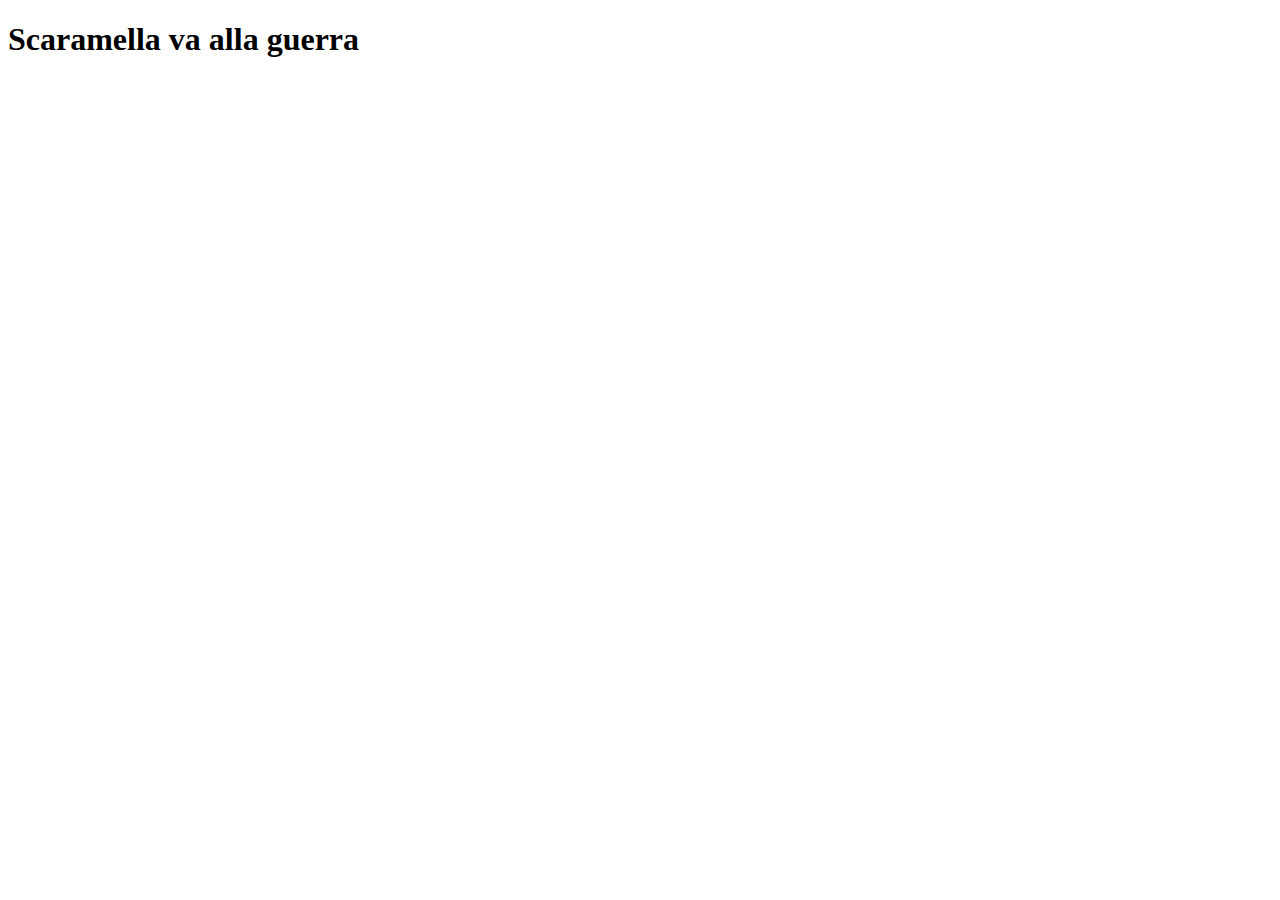
==== scaramella.html @ e6401963 "created scaramella.html" ====
<!DOCTYPE html>
<html>
    <head>
        <title>CSS Exercises 1</title>
        <link rel='stylesheet' type/css href='example.css'>
    </head>
    <body>
        <h1> Scaramella va alla guerra
        </h1>

    </body>
</html>
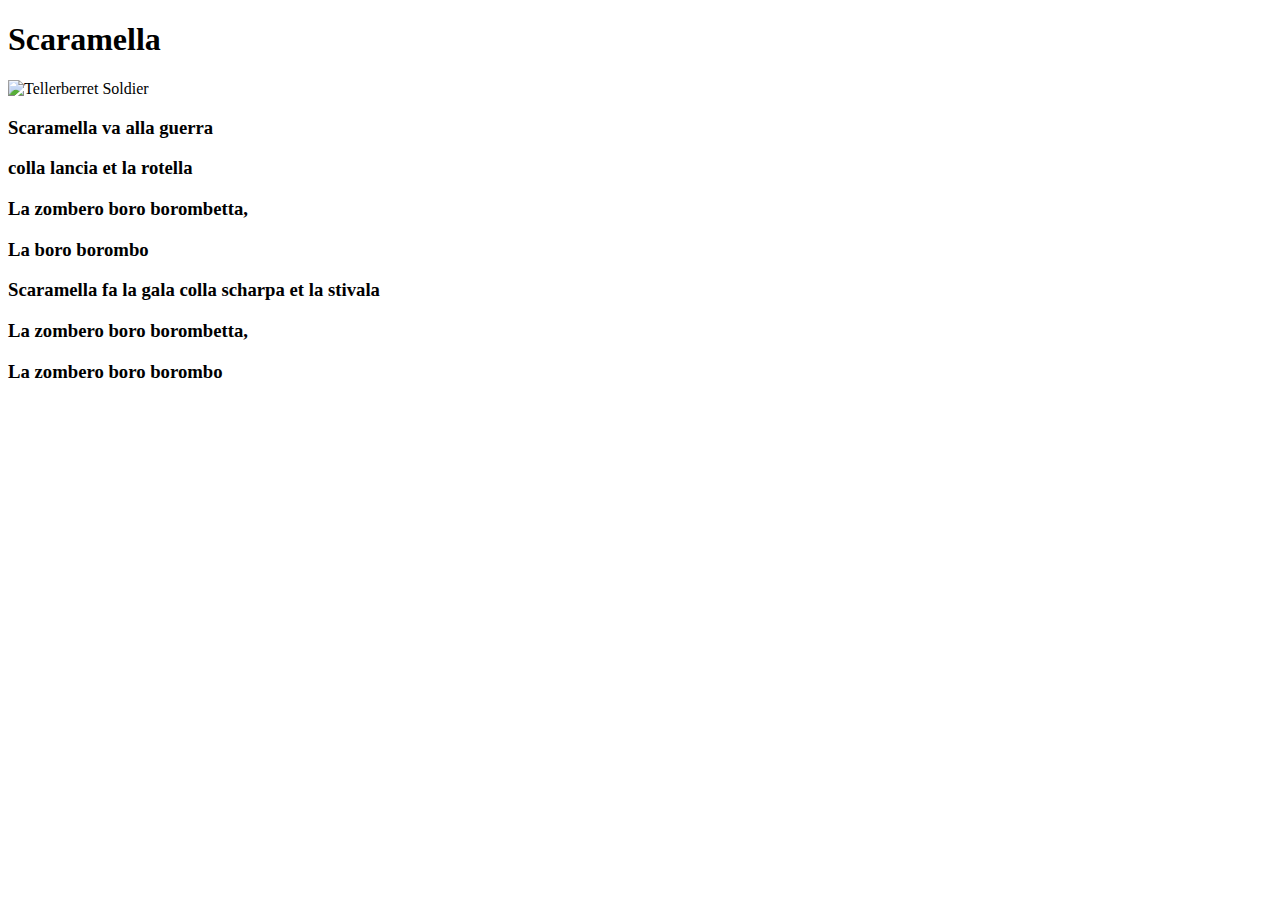
==== commit b14ac2a2: "Added GA tracking" ====
--- a/scaramella.html
+++ b/scaramella.html
@@ -1,13 +1,43 @@
 
 <!DOCTYPE html>
-<html>
-    <head>
-        <title>CSS Exercises 1</title>
-        <link rel='stylesheet' type/css href='example.css'>
+<html lang= "eng">
+    <head> 
+        <meta name="viewport" content="width=device-width, initial-scale=1, maximum-scale=3, user-scalable=yes">
+        <title>Scaramella</title>
+        <link rel='stylesheet' type/css href:'scaramella.css'>
+        <script src='jquery-1.11.3.js"'></script>
+        <script>
+  (function(i,s,o,g,r,a,m){i['GoogleAnalyticsObject']=r;i[r]=i[r]||function(){
+  (i[r].q=i[r].q||[]).push(arguments)},i[r].l=1*new Date();a=s.createElement(o),
+  m=s.getElementsByTagName(o)[0];a.async=1;a.src=g;m.parentNode.insertBefore(a,m)
+  })(window,document,'script','//www.google-analytics.com/analytics.js','ga');
+
+  ga('create', 'UA-70478989-1', 'auto');
+  ga('send', 'pageview');
+
+</script>
     </head>
-    <body>
-        <h1> Scaramella va alla guerra
+    <body {margin: 0;
+}
+{background-color:#989898 ;
+  text-align: center;}>
+        <h1>Scaramella
         </h1>
+        <img src="https://upload.wikimedia.org/wikipedia/commons/c/c9/Hendrick_Goltzius_016.jpg" alt="Tellerberret Soldier" height="550" width="400">
+
+        <p> <id> <h3> <class="text-justify">
+
+
+            Scaramella va alla guerra
+<p>colla lancia et la rotella
+<p>La zombero boro borombetta,
+<p>La boro borombo
+
+<p>Scaramella fa la gala colla scharpa
+et la stivala
+<p>La zombero boro borombetta,
+<p>La zombero boro borombo </p>
+</h3>
 
     </body>
 </html>